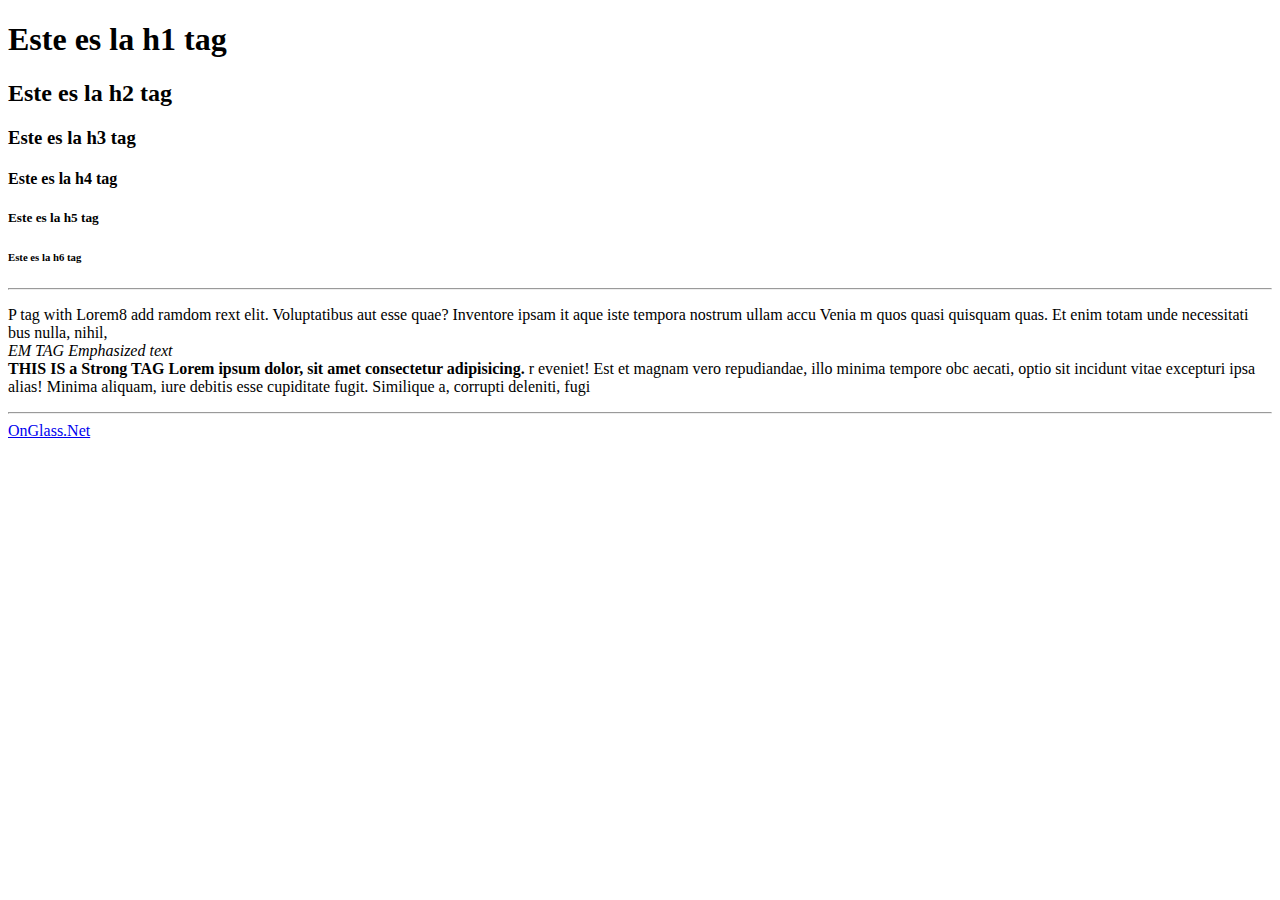
==== index.html @ 6d5f61c8 "First HTML structure" ====
<!DOCTYPE html>
<htm>
    <head>
        <title>Title page</title>
        <meta charset="utf-8">
    </head>
    <body>
        <h1>Este es la h1 tag</h1>
        <h2>Este es la h2 tag</h2>
        <h3>Este es la h3 tag</h3>
        <h4>Este es la h4 tag</h4>
        <h5>Este es la h5 tag</h5>
        <h6>Este es la h6 tag</h6>
        <hr>
        <p>P tag  with Lorem8 add ramdom rext 
            elit. Voluptatibus aut esse quae? Inventore ipsam it
            aque iste tempora nostrum ullam accu Venia
            m quos quasi quisquam quas. Et enim totam unde necessitati
            bus nulla, nihil, 
            <br>
            <em>EM TAG Emphasized text</em>
            <br>
            <strong>THIS IS a Strong TAG Lorem ipsum dolor, sit amet consectetur adipisicing.</strong> 
            r eveniet! Est et magnam vero repudiandae, illo minima tempore obc
            aecati, optio sit incidunt vitae excepturi ipsa alias! Minima aliquam,
            iure debitis esse cupiditate fugit. Similique a, corrupti deleniti, fugi
        </p>
        
        <hr>

        <a href="https://onglass.net">OnGlass.Net</a>
    </body>
</htm>
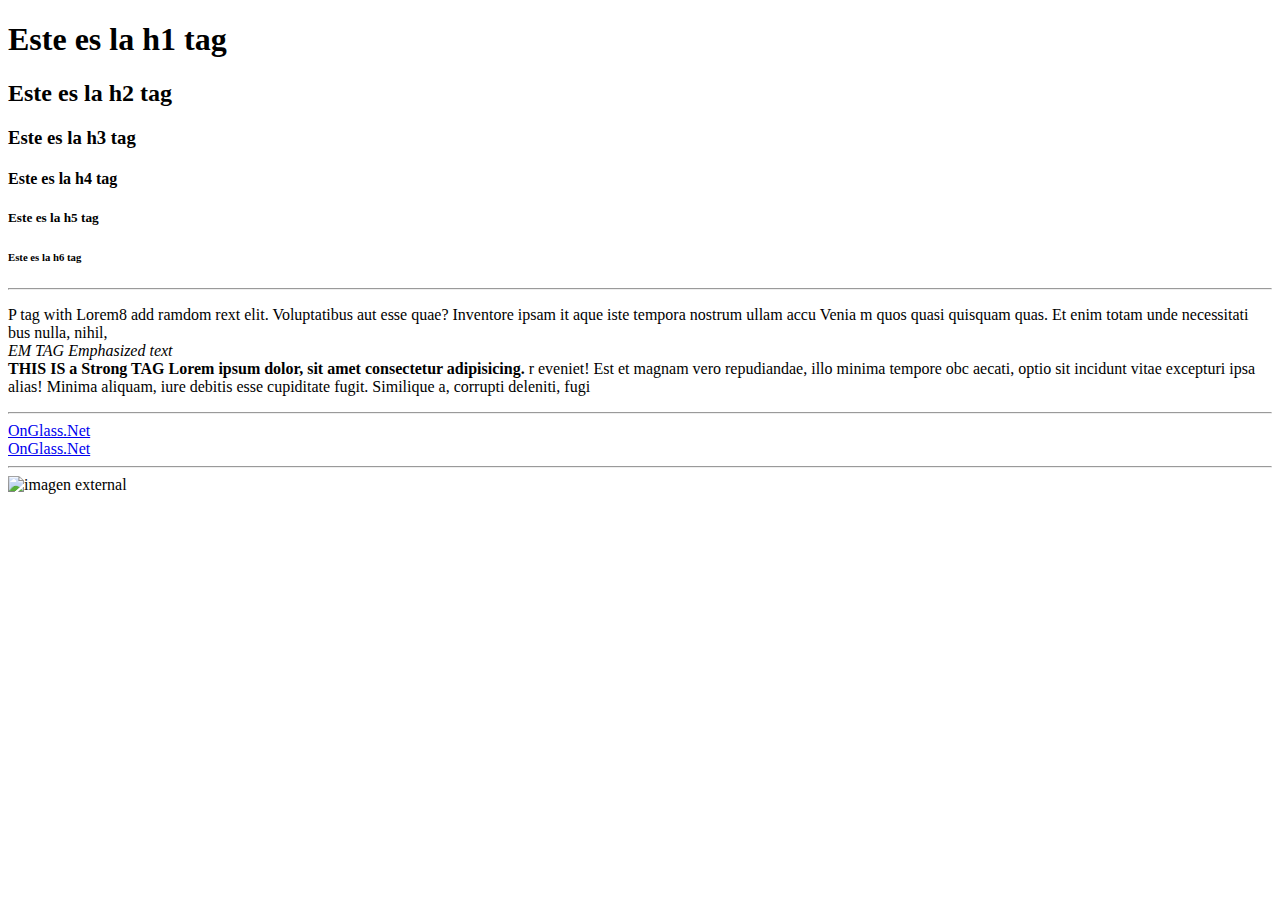
==== commit 864a60b5: "images" ====
--- a/index.html
+++ b/index.html
@@ -29,5 +29,9 @@
         <hr>
 
         <a href="https://onglass.net">OnGlass.Net</a>
+        <br>
+        <a href="https://onglass.net" rel="noopener" target="_blank">OnGlass.Net</a>
+        <hr>
+        <img src="https://xperti.io/wp-content/uploads/2023/08/xblog-Encapsulation.png" alt="imagen external">
     </body>
 </htm>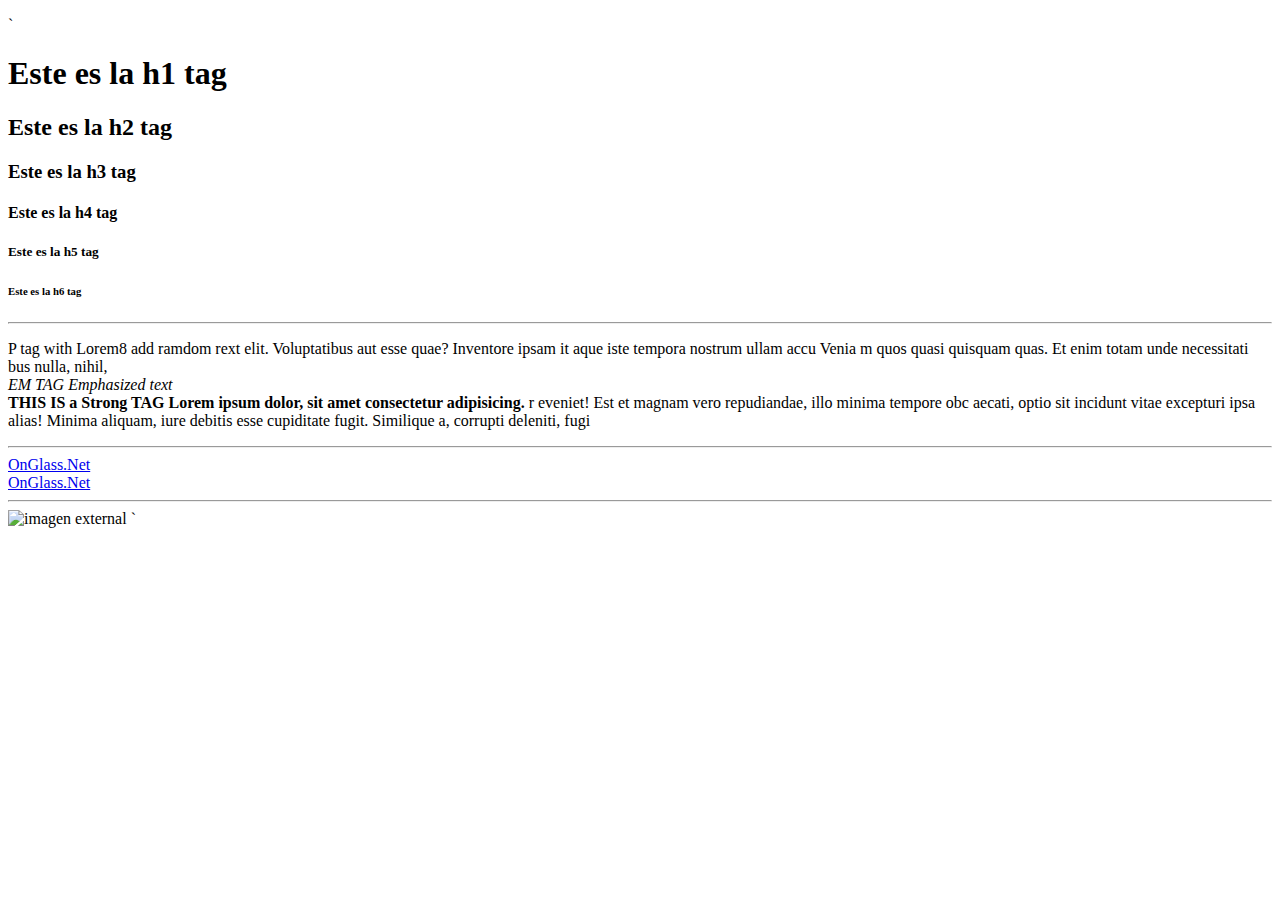
==== commit 1800796c: "readme" ====
--- a/index.html
+++ b/index.html
@@ -5,6 +5,7 @@
         <meta charset="utf-8">
     </head>
     <body>
+        <p>`
         <h1>Este es la h1 tag</h1>
         <h2>Este es la h2 tag</h2>
         <h3>Este es la h3 tag</h3>
@@ -25,6 +26,7 @@
             aecati, optio sit incidunt vitae excepturi ipsa alias! Minima aliquam,
             iure debitis esse cupiditate fugit. Similique a, corrupti deleniti, fugi
         </p>
+
         
         <hr>
 
@@ -33,5 +35,6 @@
         <a href="https://onglass.net" rel="noopener" target="_blank">OnGlass.Net</a>
         <hr>
         <img src="https://xperti.io/wp-content/uploads/2023/08/xblog-Encapsulation.png" alt="imagen external">
+        `</p>
     </body>
 </htm>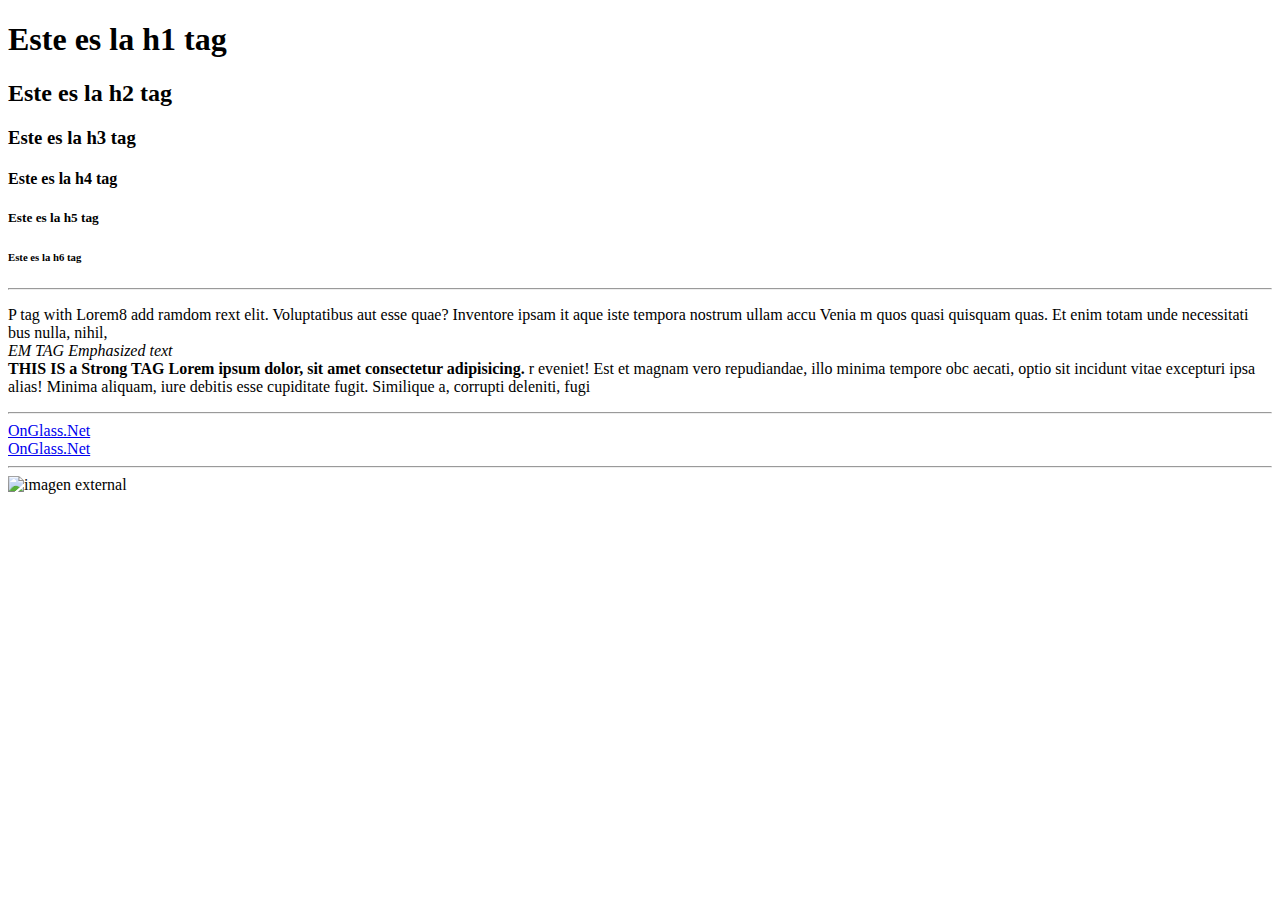
==== commit c88b8b2d: "readme update" ====
--- a/index.html
+++ b/index.html
@@ -5,7 +5,7 @@
         <meta charset="utf-8">
     </head>
     <body>
-        <p>`
+        
         <h1>Este es la h1 tag</h1>
         <h2>Este es la h2 tag</h2>
         <h3>Este es la h3 tag</h3>
@@ -35,6 +35,6 @@
         <a href="https://onglass.net" rel="noopener" target="_blank">OnGlass.Net</a>
         <hr>
         <img src="https://xperti.io/wp-content/uploads/2023/08/xblog-Encapsulation.png" alt="imagen external">
-        `</p>
+        
     </body>
 </htm>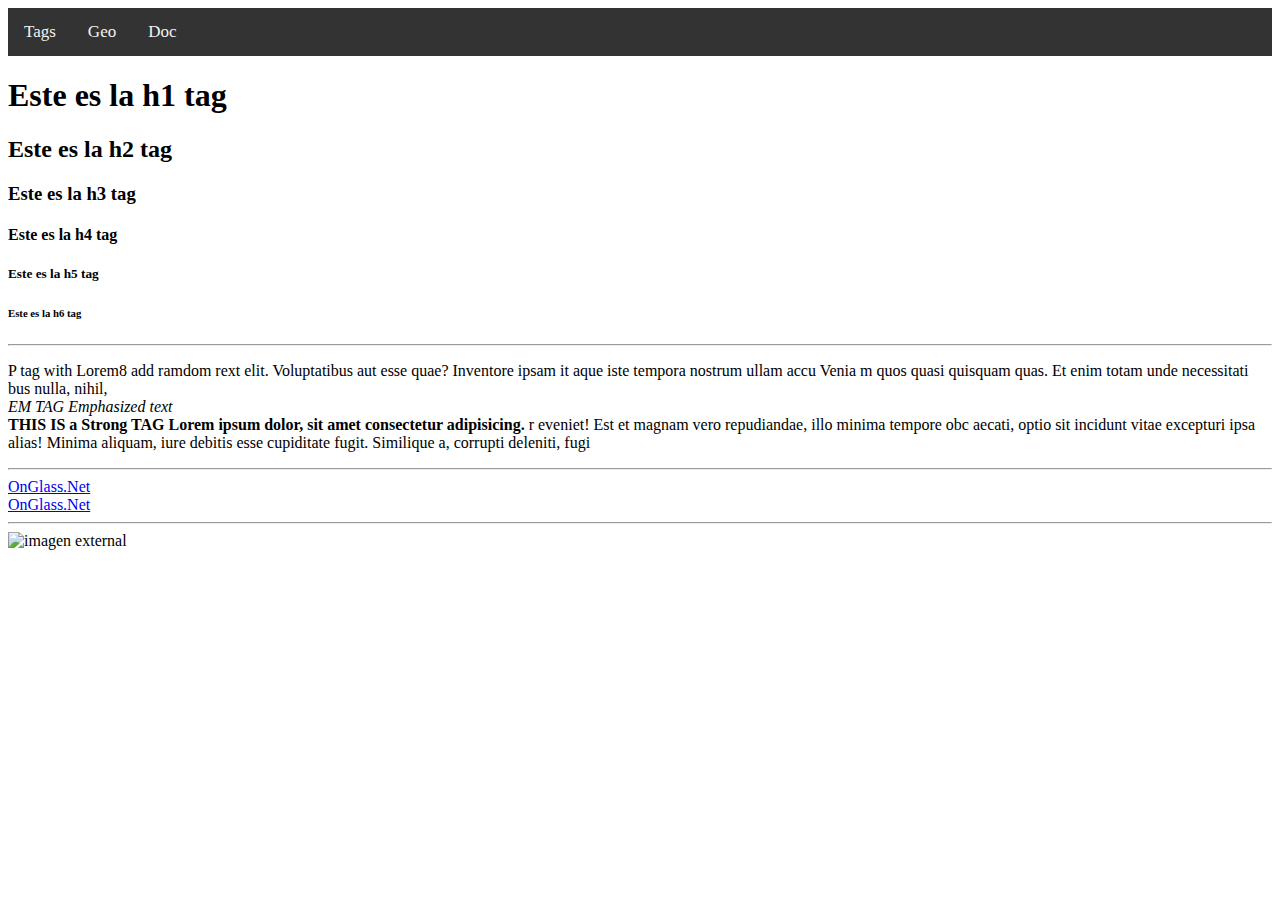
==== commit 25091ab0: "homes" ====
--- a/index.html
+++ b/index.html
@@ -3,9 +3,42 @@
     <head>
         <title>Title page</title>
         <meta charset="utf-8">
+        <style>/* Estilos para la barra de navegación */
+            .navbar {
+                background-color: #333;
+                overflow: hidden;
+            }
+            
+            /* Estilos para los enlaces dentro de la barra de navegación */
+            .navbar a {
+                float: left;
+                display: block;
+                color: #f2f2f2;
+                text-align: center;
+                padding: 14px 16px;
+                text-decoration: none;
+                font-size: 17px;
+            }
+            
+            /* Cambiar el color del enlace al pasar el cursor */
+            .navbar a:hover {
+                background-color: #ddd;
+                color: black;
+            }
+            
+            /* Cambiar el color del enlace activo */
+            .navbar a.active {
+                background-color: #4CAF50;
+                color: white;
+            }
+            </style>
     </head>
     <body>
-        
+        <nav class="navbar">
+            <a href="tags.html">Tags</a>
+            <a href="geo.html">Geo</a>
+            <a href="doc.html">Doc</a>
+        </nav>
         <h1>Este es la h1 tag</h1>
         <h2>Este es la h2 tag</h2>
         <h3>Este es la h3 tag</h3>
@@ -34,7 +67,7 @@
         <br>
         <a href="https://onglass.net" rel="noopener" target="_blank">OnGlass.Net</a>
         <hr>
-        <img src="https://xperti.io/wp-content/uploads/2023/08/xblog-Encapsulation.png" alt="imagen external">
+        <img style="width: 250px;" src="https://xperti.io/wp-content/uploads/2023/08/xblog-Encapsulation.png" alt="imagen external">
         
     </body>
 </htm>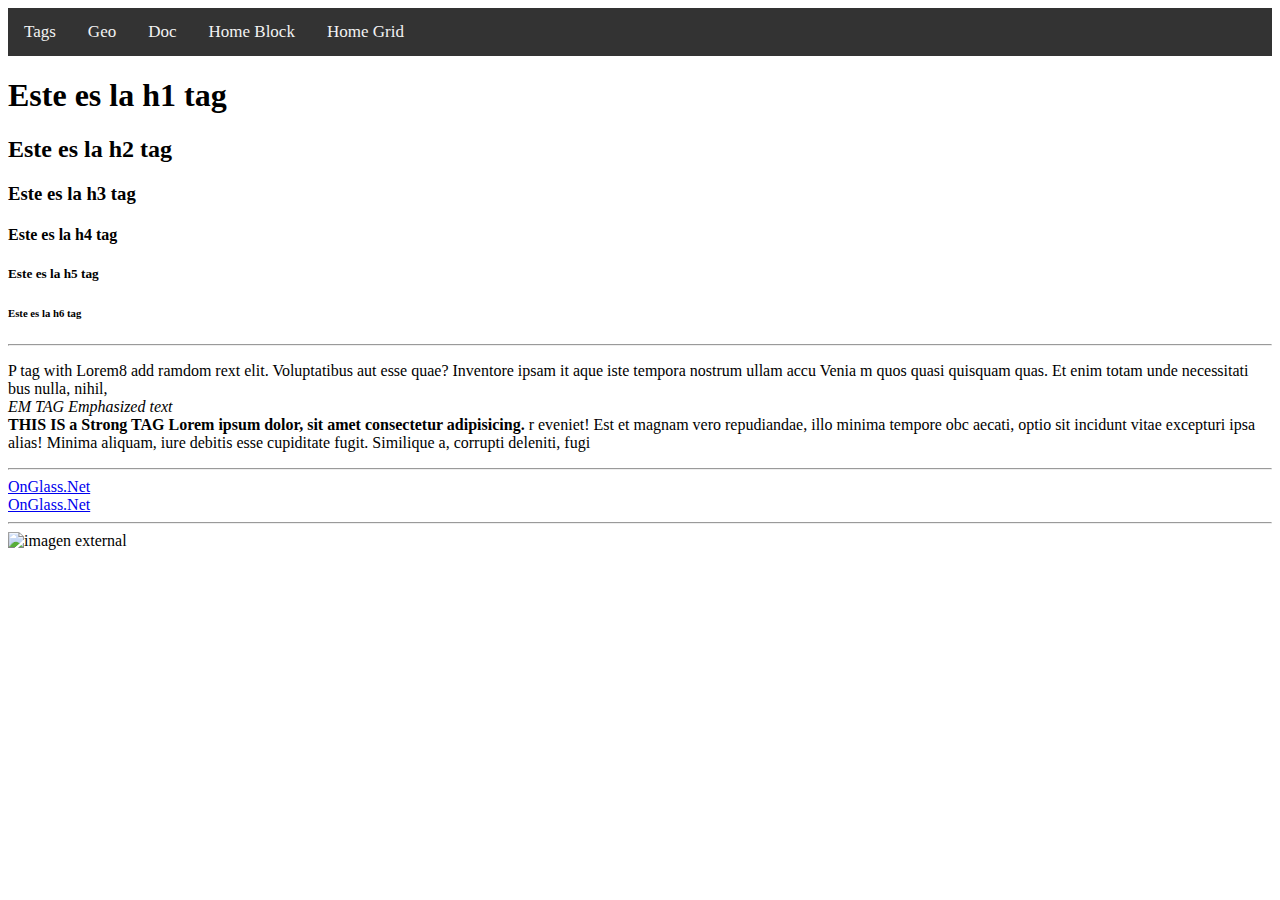
==== commit ae7780f0: "update" ====
--- a/index.html
+++ b/index.html
@@ -38,6 +38,8 @@
             <a href="tags.html">Tags</a>
             <a href="geo.html">Geo</a>
             <a href="doc.html">Doc</a>
+            <a href="homeBlock.html">Home Block</a>
+            <a href="homeGrid.html">Home Grid</a>
         </nav>
         <h1>Este es la h1 tag</h1>
         <h2>Este es la h2 tag</h2>
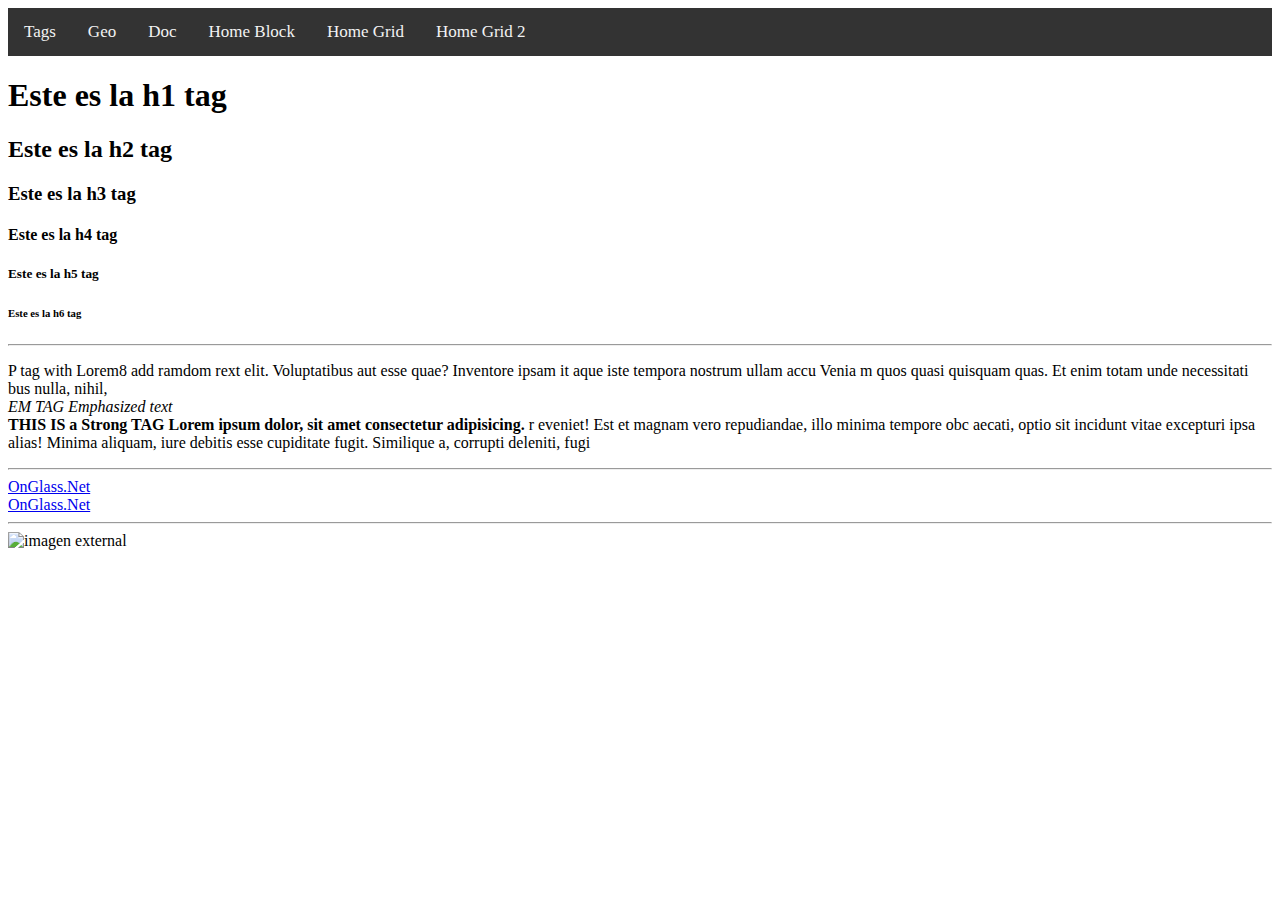
==== commit 8b5d02f2: "Flex" ====
--- a/index.html
+++ b/index.html
@@ -40,6 +40,7 @@
             <a href="doc.html">Doc</a>
             <a href="homeBlock.html">Home Block</a>
             <a href="homeGrid.html">Home Grid</a>
+            <a href="homeGrid2.html">Home Grid 2</a>
         </nav>
         <h1>Este es la h1 tag</h1>
         <h2>Este es la h2 tag</h2>
